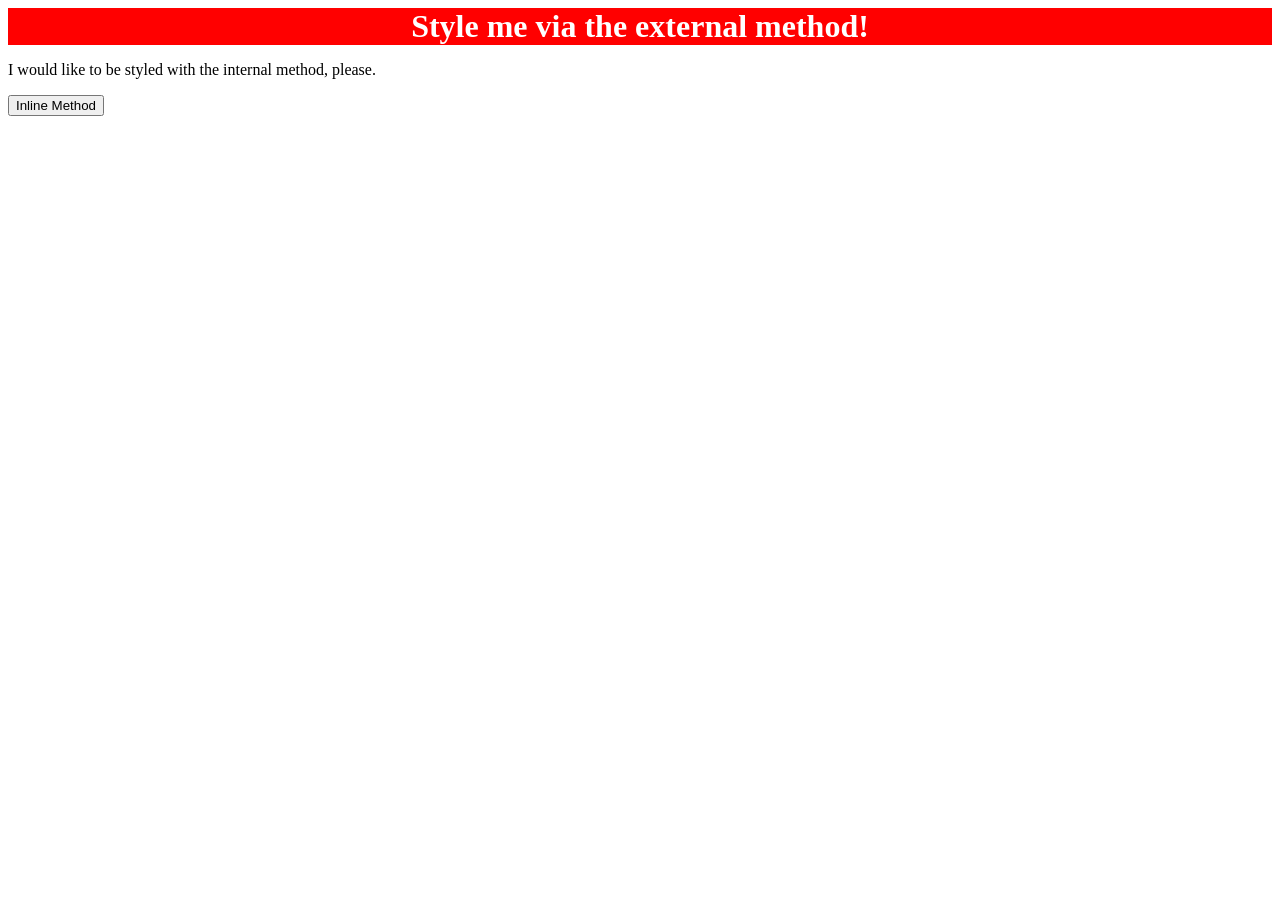
==== foundations/01-css-methods/index.html @ 9795bf76 "added reference link to stylesheet" ====
<!DOCTYPE html>
<html lang="en">
  
  <head>
    <meta charset="UTF-8">
    <meta http-equiv="X-UA-Compatible" content="IE=edge">
    <meta name="viewport" content="width=device-width, initial-scale=1.0">
    <title>Methods for Adding CSS</title>
    <link rel="stylesheet" href="style.css">
  </head>

  <body>
    <div>Style me via the external method!</div>
    <p>I would like to be styled with the internal method, please.</p>
    <button>Inline Method</button>
  </body>

</html>
---- foundations/01-css-methods/style.css ----
div{
    color: white; background-color: red;
    font-size: 32px;
    font-weight: bold;
    text-align: center;
}
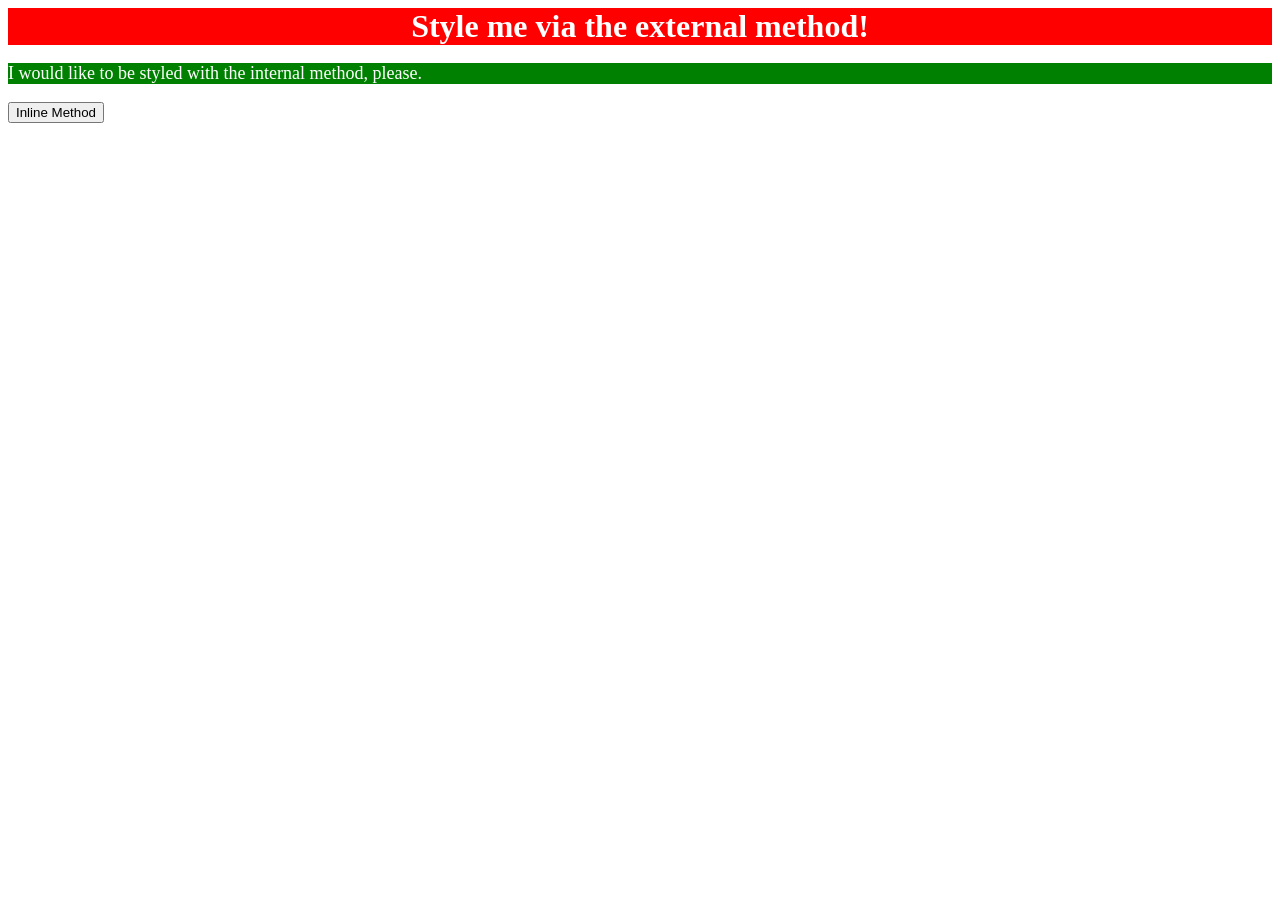
==== commit 8b00e624: "Added embedded styling for p element" ====
--- a/foundations/01-css-methods/index.html
+++ b/foundations/01-css-methods/index.html
@@ -1,12 +1,22 @@
 <!DOCTYPE html>
 <html lang="en">
-  
+
   <head>
     <meta charset="UTF-8">
     <meta http-equiv="X-UA-Compatible" content="IE=edge">
     <meta name="viewport" content="width=device-width, initial-scale=1.0">
     <title>Methods for Adding CSS</title>
+
     <link rel="stylesheet" href="style.css">
+
+    <style>
+      p{
+        background-color: green; color: white;
+        font-size: 18px;
+      }
+    </style>
+
+
   </head>
 
   <body>
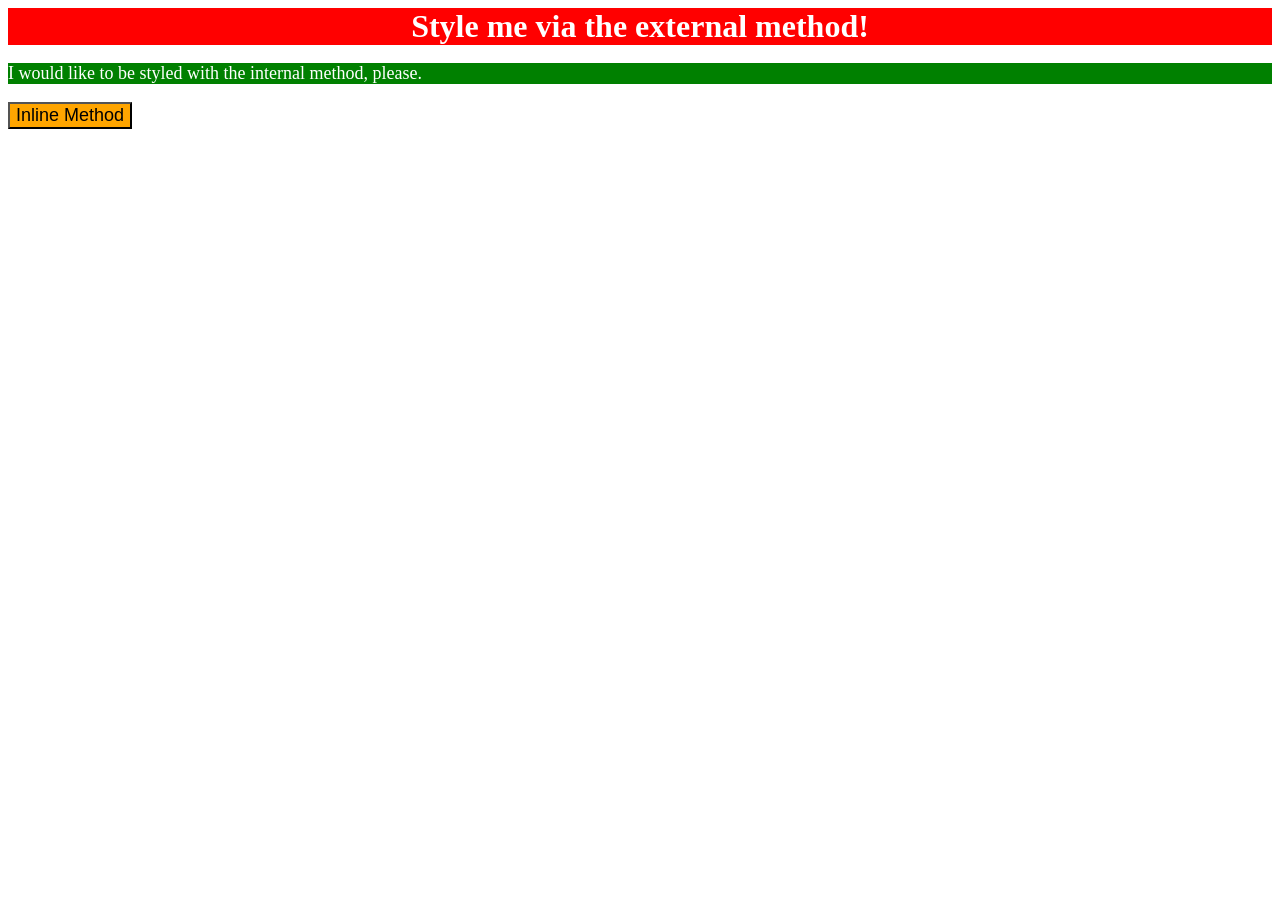
==== commit 384a6ac4: "Added inline styling for button" ====
--- a/foundations/01-css-methods/index.html
+++ b/foundations/01-css-methods/index.html
@@ -22,7 +22,7 @@
   <body>
     <div>Style me via the external method!</div>
     <p>I would like to be styled with the internal method, please.</p>
-    <button>Inline Method</button>
+    <button style="background-color: orange;font-size: 18px;">Inline Method</button>
   </body>
 
 </html>
